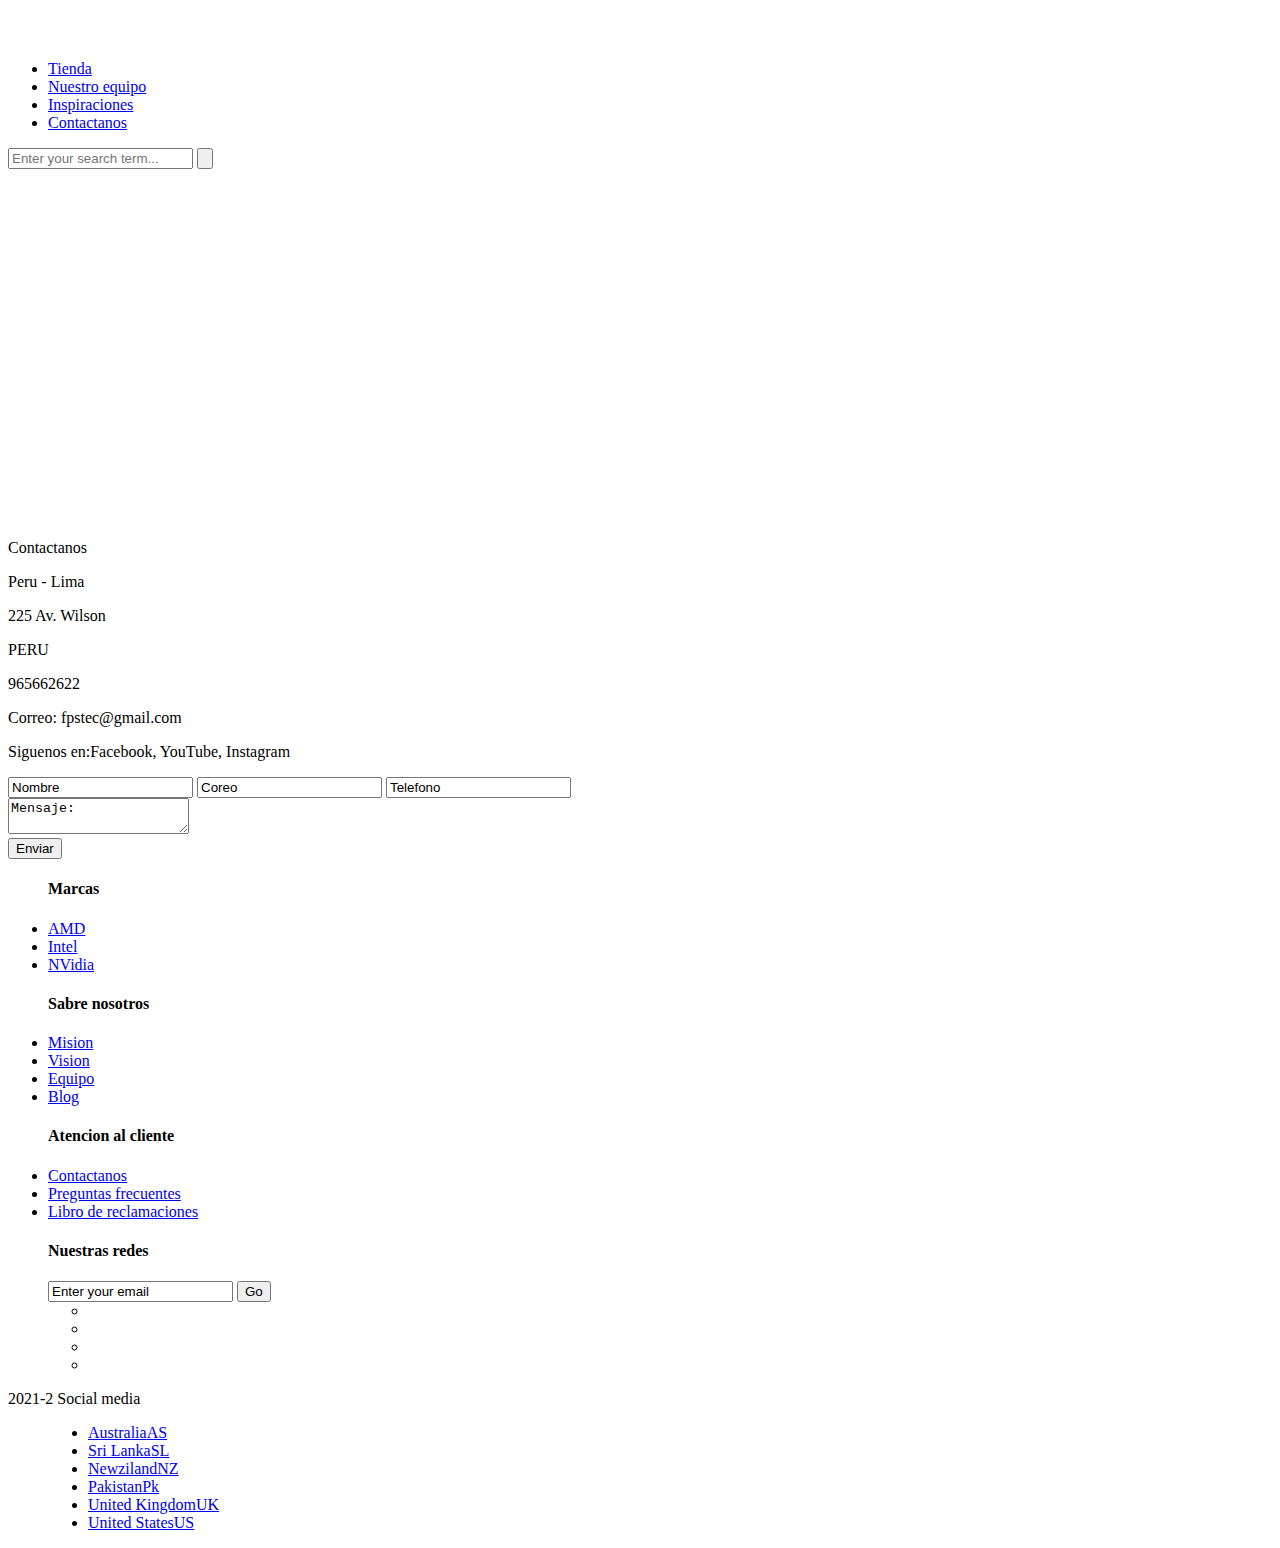
==== contactanos.html @ a310ebd4 "Add files via upload" ====
<!--A Design by W3layouts
Author: W3layout
Author URL: http://w3layouts.com
License: Creative Commons Attribution 3.0 Unported
License URL: http://creativecommons.org/licenses/by/3.0/
-->
<!DOCTYPE HTML>
<html>
<head>
<title>FPSTec</title>
<link href="css/bootstrap.css" rel='stylesheet' type='text/css' />
<link href="css/style.css" rel='stylesheet' type='text/css' />
<meta name="viewport" content="width=device-width, initial-scale=1, maximum-scale=1">
<meta http-equiv="Content-Type" content="text/html; charset=utf-8" />
<link href='http://fonts.googleapis.com/css?family=Open+Sans:400,300,600,700,800' rel='stylesheet' type='text/css'>
<script type="application/x-javascript"> addEventListener("load", function() { setTimeout(hideURLbar, 0); }, false); function hideURLbar(){ window.scrollTo(0,1); } </script>
<script src="js/jquery.min.js"></script>
<script type="text/javascript">
        $(document).ready(function() {
            $(".dropdown img.flag").addClass("flagvisibility");

            $(".dropdown dt a").click(function() {
                $(".dropdown dd ul").toggle();
            });
                        
            $(".dropdown dd ul li a").click(function() {
                var text = $(this).html();
                $(".dropdown dt a span").html(text);
                $(".dropdown dd ul").hide();
                $("#result").html("Selected value is: " + getSelectedValue("sample"));
            });
                        
            function getSelectedValue(id) {
                return $("#" + id).find("dt a span.value").html();
            }

            $(document).bind('click', function(e) {
                var $clicked = $(e.target);
                if (! $clicked.parents().hasClass("dropdown"))
                    $(".dropdown dd ul").hide();
            });


            $("#flagSwitcher").click(function() {
                $(".dropdown img.flag").toggleClass("flagvisibility");
            });
        });
     </script>
 </head>
<body>
	<div class="header">
		<div class="container">
			<div class="row">
			  <div class="col-md-12">
				 <div class="header-left">
					 <div class="logo">
						<a href="index.html"><img src="images/logo.png" alt=""/></a>
					 </div>
					 <div class="menu">
						  <a class="toggleMenu" href="#"><img src="images/nav.png" alt="" /></a>
						    <ul class="nav" id="nav">
						    	<li><a href="https://fpstec.github.io/Tienda/">Tienda</a></li>
						    	<li><a href="team.html">Nuestro equipo</a></li>
						    	<li><a href="inspiraciones.html">Inspiraciones</a></li>
								<li class="current"><a href="contactanos.html">Contactanos</a></li>								
								<div class="clear"></div>
							</ul>
							<script type="text/javascript" src="js/responsive-nav.js"></script>
				    </div>							
	    		    <div class="clear"></div>
	    	    </div>
	            <div class="header_right">
	    		  <!-- start search-->
				   <div class="search-box">
							<div id="sb-search" class="sb-search">
								<form>
									<input class="sb-search-input" placeholder="Enter your search term..." type="search" name="search" id="search">
									<input class="sb-search-submit" type="submit" value="">
									<span class="sb-icon-search"> </span>
								</form>
							</div>
						</div>
						<!----search-scripts---->
						<script src="js/classie.js"></script>
						<script src="js/uisearch.js"></script>
						<script>
							new UISearch( document.getElementById( 'sb-search' ) );
						</script>
				   
		        <div class="clear"></div>
	       </div>
	      </div>
		 </div>
	    </div>
	  </div>
     <div class="main">
      <div class="shop_top">
		<div class="container">
			<div class="row">
				<div class="col-md-7">
				  <div class="map">
					<iframe width="100%" height="350" frameborder="0" scrolling="no" marginheight="0" marginwidth="0" src="https://maps.google.co.in/maps?f=q&amp;source=s_q&amp;hl=en&amp;geocode=&amp;q=Lighthouse+Point,+FL,+United+States&amp;aq=4&amp;oq=light&amp;sll=26.275636,-80.087265&amp;sspn=0.04941,0.104628&amp;ie=UTF8&amp;hq=&amp;hnear=Lighthouse+Point,+Broward,+Florida,+United+States&amp;t=m&amp;z=14&amp;ll=26.275636,-80.087265&amp;output=embed"></iframe><br><small><a href="https://maps.google.co.in/maps?f=q&amp;source=embed&amp;hl=en&amp;geocode=&amp;q=Lighthouse+Point,+FL,+United+States&amp;aq=4&amp;oq=light&amp;sll=26.275636,-80.087265&amp;sspn=0.04941,0.104628&amp;ie=UTF8&amp;hq=&amp;hnear=Lighthouse+Point,+Broward,+Florida,+United+States&amp;t=m&amp;z=14&amp;ll=26.275636,-80.087265" style="color:#666;text-align:left;font-size:12px"></a></small>
				  </div>
				</div>
				<div class="col-md-5">
					<p class="m_8">Contactanos</p>
					<div class="address">
				        <p>Peru - Lima</p>
						<p>225 Av. Wilson</p>
						<p>PERU</p>
				   		<p>965662622</p>
				 	 	<p>Correo: <span>fpstec@gmail.com</span></p>
				   		<p>Siguenos en:<span>Facebook</span>, <span>YouTube</span>, <span>Instagram</span></p>
				   </div>
				</div>
			</div>
			<div class="row">
				<div class="col-md-12 contact">
				  <form method="post" action="contact-post.html">
					<div class="to">
                     	<input type="text" class="text" value="Nombre" onfocus="this.value = '';" onblur="if (this.value == '') {this.value = 'Name';}">
					 	<input type="text" class="text" value="Coreo" onfocus="this.value = '';" onblur="if (this.value == '') {this.value = 'Email';}">
					 	<input type="text" class="text" value="Telefono" onfocus="this.value = '';" onblur="if (this.value == '') {this.value = 'Subject';}">
					</div>
					<div class="text">
	                   <textarea value="Message:" onfocus="this.value = '';" onblur="if (this.value == '') {this.value = 'Message';}">Mensaje:</textarea>
	                   <div class="form-submit">
			           <input name="submit" type="submit" id="submit" value="Enviar"><br>
			           </div>
	                </div>
	                <div class="clear"></div>
                   </form>
			     </div>
		    </div>
	     </div>
	   </div>
	  </div>
	  <div class="footer">
		<div class="container">
			<div class="row">
				<div class="col-md-3">
					<ul class="footer_box">
						<h4>Marcas</h4>
						<li><a href="#">AMD</a></li>
						<li><a href="#">Intel</a></li>
						<li><a href="#">NVidia</a></li>
					</ul>
				</div>
				<div class="col-md-3">
					<ul class="footer_box">
						<h4>Sabre nosotros</h4>
						<li><a href="#">Mision</a></li>
						<li><a href="#">Vision</a></li>
						<li><a href="#">Equipo</a></li>
						<li><a href="#">Blog</a></li>
					</ul>
				</div>
				<div class="col-md-3">
					<ul class="footer_box">
						<h4>Atencion al cliente</h4>
						<li><a href="#">Contactanos</a></li>
						<li><a href="#">Preguntas frecuentes</a></li>
						<li><a href="#">Libro de reclamaciones</a></li>
					</ul>
				</div>
				<div class="col-md-3">
					<ul class="footer_box">
						<h4>Nuestras redes</h4>
						<div class="footer_search">
						   <form>
							<input type="text" value="Enter your email" onfocus="this.value = '';" onblur="if (this.value == '') {this.value = 'Enter your email';}">
							<input type="submit" value="Go">
						   </form>
						</div>
						<ul class="social">	
							<li class="facebook"><a href="https://www.facebook.com/FPS-Tec-110376924758775 "><span> </span></a></li>
							<li class="youtube"><a href="https://www.youtube.com/channel/UC10p-QcTRTkm1MQeuvD2KwA"><span> </span></a></li>
							<li class="instagram"><a href="https://www.instagram.com/fpstec_sac/"><span> </span></a></li>	
							<li class="pinterest"><a href="https://blogfpstec.blogspot.com"><span> </span></a></li>										  				
						</ul>
						   
					</ul>
				</div>
			</div>
			<div class="row footer_bottom">
				<div class="copy">
				   <p>2021-2 Social media<a href="http://w3layouts.com" target="_blank"></a></p>
				</div>
				  <dl id="sample" class="dropdown">
					
					<dd>
						<ul>
							<li><a href="#">Australia<img class="flag" src="images/as.png" alt="" /><span class="value">AS</span></a></li>
							<li><a href="#">Sri Lanka<img class="flag" src="images/srl.png" alt="" /><span class="value">SL</span></a></li>
							<li><a href="#">Newziland<img class="flag" src="images/nz.png" alt="" /><span class="value">NZ</span></a></li>
							<li><a href="#">Pakistan<img class="flag" src="images/pk.png" alt="" /><span class="value">Pk</span></a></li>
							<li><a href="#">United Kingdom<img class="flag" src="images/uk.png" alt="" /><span class="value">UK</span></a></li>
							<li><a href="#">United States<img class="flag" src="images/us.png" alt="" /><span class="value">US</span></a></li>
						</ul>
					 </dd>
					 </dl>
			   </div>
		</div>
	</div>
</body>	
</html>
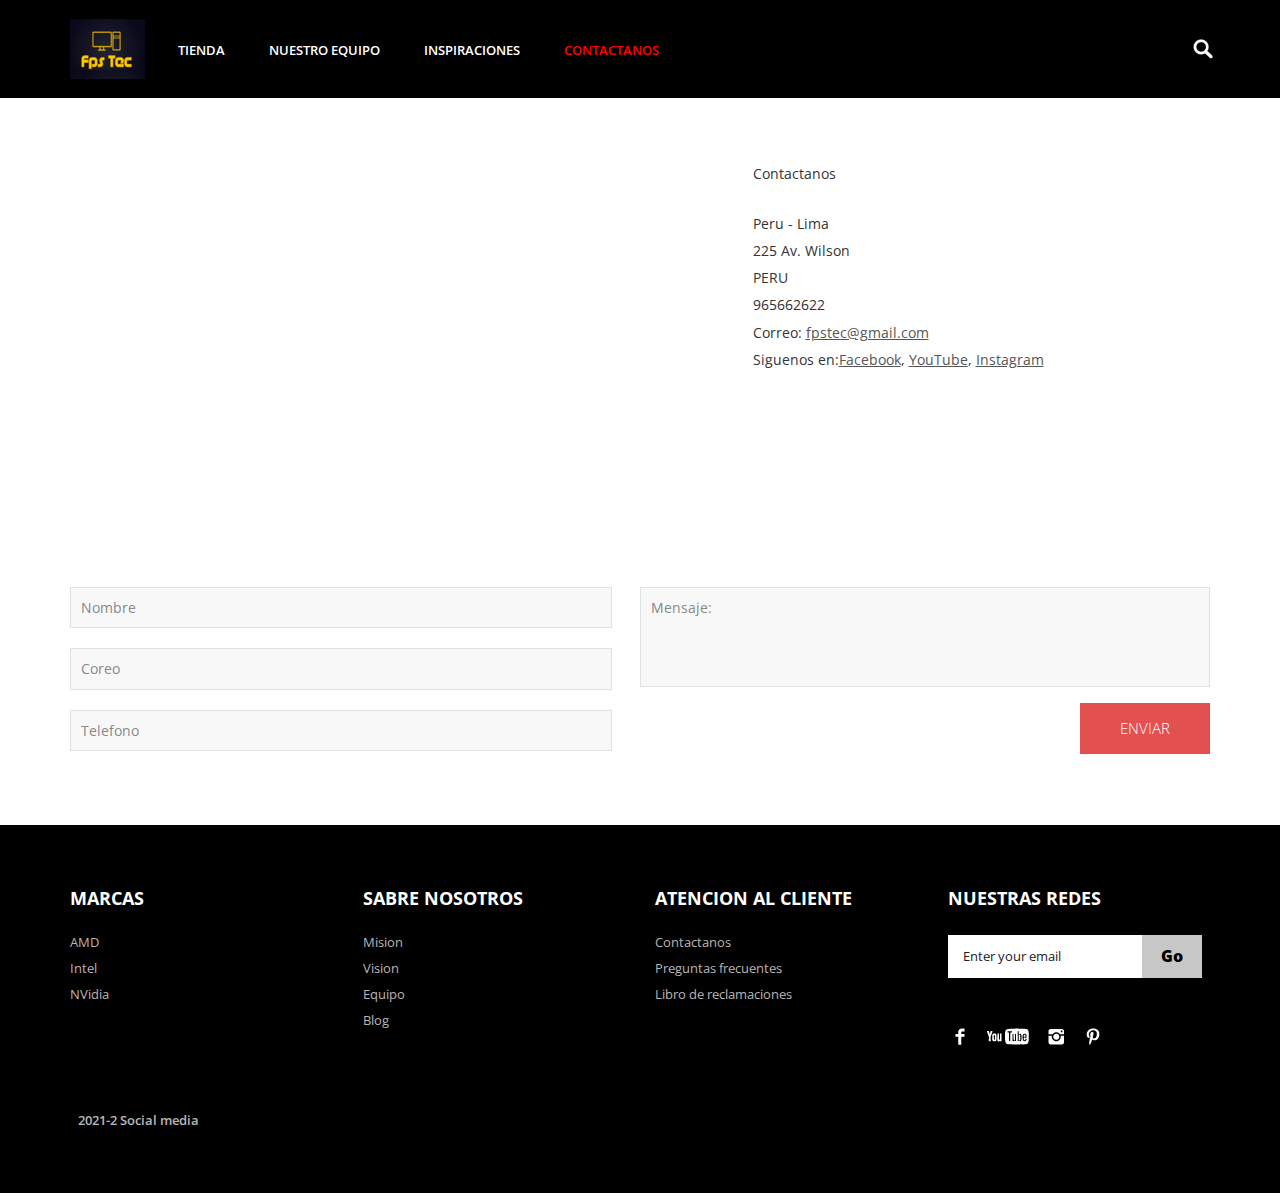
==== commit 1e0d2a49: "Add files via upload" ====
--- a/contactanos.html
+++ b/contactanos.html
@@ -59,7 +59,7 @@
 					 <div class="menu">
 						  <a class="toggleMenu" href="#"><img src="images/nav.png" alt="" /></a>
 						    <ul class="nav" id="nav">
-						    	<li><a href="https://fpstec.github.io/Tienda/">Tienda</a></li>
+						    	<li><a href="https://fpstecoficial.wixsite.com/fpstec">Tienda</a></li>
 						    	<li><a href="team.html">Nuestro equipo</a></li>
 						    	<li><a href="inspiraciones.html">Inspiraciones</a></li>
 								<li class="current"><a href="contactanos.html">Contactanos</a></li>								
--- a/css/style.css
+++ b/css/style.css
@@ -0,0 +1,2062 @@
+.clear{clear: both;}
+h4, h5, h6,
+h1, h2, h3 {margin-top: 0;}
+ul, ol {margin: 0;}
+p {margin: 0; text-align: justify; }
+
+html, body{
+	font-family: 'Open Sans', sans-serif;
+	background:#fff;
+	font-size: 100%;
+}
+body a{
+ 	transition: 0.5s all;
+	-webkit-transition: 0.5s all;
+	-moz-transition: 0.5s all;
+	-o-transition: 0.5s all;
+}
+.header{
+	background:#000;
+	padding: 1.5% 0;
+}
+
+.header-middle{
+	background-color: #000;
+}
+.header-menu-vertical{
+	background-color: #000;
+}
+.col-lg-9{
+	background: #000;
+}
+
+
+.header-left{
+	float:left;
+	width: 59%;
+}
+.logo{
+	float:left;
+	margin-right: 2%;
+}
+.menu{
+	 float:left;
+	 margin: 17px 0 0;
+}
+  .menu li{
+	display:inline-block;
+ }
+ .menu li:first-child{
+   	margin-left:0;
+ }
+ .menu li a{
+  	 display: block;
+	font-size: 0.8125em;
+	text-transform: uppercase;
+	padding: 5px 20px;
+	color: #FFF;
+	-webkit-transition: all 0.3s ease;
+	-moz-transition: all 0.3s ease;
+	-o-transition: all 0.3s ease;
+	transition: all 0.3s ease;
+	font-weight: 600;
+ }
+ .menu li a:hover ,.menu li.active a{
+	 background:#fff;
+	 color:#000;
+ } 
+ #nav .current a {
+	 color:red;
+}
+.toggleMenu {
+    display:  none;
+  	padding:4px 5px 0px 5px;
+}
+.nav:before,
+.nav:after {
+    content: " "; 
+    display: table; 
+}
+.nav:after {
+    clear: both;
+}
+.nav ul {
+    list-style: none;
+}
+@media screen and (max-width:800px) {
+	.active {
+        display: block;
+    }
+    .menu li a{
+    	text-align:left;
+    	border-radius:0;
+    	-webkit-border-radius:0;
+    	-moz-border-radius:0;
+    	-o-border-radius:0;
+    }
+    .nav {
+	    list-style: none;
+		width: 95%;
+		position: absolute;
+		right: 20px;
+		background: #222;
+		top: 72px;
+		z-index: 111;
+    }
+    .nav:after {
+		content: '';
+		position: absolute;
+		right:18px;
+		top: -9px;
+		border-left:10px solid rgba(0, 0, 0, 0);
+		border-right:10px solid rgba(0, 0, 0, 0);
+		border-bottom:10px solid #333;
+	}
+    .menu li a span.messages{
+    	text-align:center;
+    	top:15px;
+    }
+    .nav li ul{
+    	width:100%;   	
+    }
+    .menu ul{
+    	margin:0;
+    }
+    .nav > li.hover > ul {
+        width:100%;
+    }
+    .nav > li {
+        float: none;
+        display:block;
+    }
+    .nav ul {
+        display: block;
+        width: 100%;
+    }
+   .nav > li.hover > ul , .nav li li.hover ul {
+        position: static;
+    }
+    .nav li a{
+    	border-top:1px solid #333;
+    }
+     .nav li:first-child a{
+     	border-top:none;
+     }
+ }
+.header_right{
+	float:right;
+	width:6%;
+	margin-top: 16px;
+}
+.sb-search {
+	position: absolute;
+	top:7px;
+	right:0px;
+	width: 0%;
+	min-width: 45px;
+	height: 45px;
+	float: right;
+	overflow: hidden;
+	-webkit-transition: width 0.3s;
+	-moz-transition: width 0.3s;
+	transition: width 0.3s;
+	-webkit-backface-visibility: hidden;
+}
+.sb-search-input {
+	position: absolute;
+	top: 0;
+	left: 0px;
+	border: none;
+	outline: none;
+	background:#333;
+	width: 100%;
+	height:45px;
+	margin: 0;
+	z-index: 10;
+	padding: 5px 20px;
+	font-family: 'Open Sans', sans-serif;
+	font-size: 13px;
+	color: #ffffff;
+}
+.sb-search-input::-webkit-input-placeholder {
+	color: #ffffff;
+}
+.sb-search-input:-moz-placeholder {
+	color: #ffffff;
+}
+.sb-search-input::-moz-placeholder {
+	color: #efb480;
+}
+.sb-search-input:-ms-input-placeholder {
+	color: #ffffff;
+}
+.sb-icon-search,.sb-search-submit  {
+	width: 45px;
+	height: 45px;
+	display: block;
+	position: absolute;
+	right: 0;
+	top: 0;
+	padding: 0;
+	margin: 0;
+	line-height: 45px;
+	text-align: center;
+	cursor: pointer;
+}
+.sb-search-submit {
+	background: #333 url('../images/img-sprite.png') no-repeat 0px 1px;
+	-ms-filter: "progid:DXImageTransform.Microsoft.Alpha(Opacity=0)"; /* IE 8 */
+    filter: alpha(opacity=0); /* IE 5-7 */
+   
+	color: transparent;
+	border: none;
+	outline: none;
+	z-index: -1;
+	-webkit-appearance: none;
+}
+.sb-icon-search {
+	color: #FFF;
+background: #000 url('../images/img-sprite.png') no-repeat 0px 1px;
+z-index: 90;
+}
+/* Open state */
+.sb-search.sb-search-open,.no-js .sb-search {
+	width:40%;
+}
+.sb-search.sb-search-open .sb-icon-search,.no-js .sb-search .sb-icon-search {
+	background: #c0c0c0 url('../images/img-sprite.png') no-repeat 0px 1px;
+	color: #fff;
+	z-index: 11;
+}
+.sb-search.sb-search-open .sb-search-submit,.no-js .sb-search .sb-search-submit {
+	z-index: 90;
+}
+
+/* start icon styles */
+.icon1:before,.icon1:after {
+	content: "";
+	display: table;
+}
+.icon1:after {
+	clear: both;
+}
+ul.icon1 {
+	float: left;
+	zoom: 1;
+	list-style: none;
+	padding: 0;
+	margin-left:25%;
+}
+.icon1 li {
+	float: left;
+	position: relative;
+}
+.icon1 li:last-child{
+	border-right:none;
+}
+.icon1 li:hover > a {
+	color: #fafafa;
+}
+*html .icon1 li a:hover { /* IE6 only */
+	color: #fafafa;
+}
+.icon1 ul {
+	width:300px;
+	margin: 20px 0 0 0;
+	_margin: 0;
+	opacity: 0;
+	visibility: hidden;
+	position: absolute;
+	top:67px;
+	z-index: 1;
+	right: -140px;
+	background: #ffffff;
+	-webkit-transition: all .2s ease-in-out;
+	-moz-transition: all .2s ease-in-out;
+	-ms-transition: all .2s ease-in-out;
+	-o-transition: all .2s ease-in-out;
+	transition: all .2s ease-in-out;
+	box-shadow: 0 0 10px #AAA;
+	-webkit-box-shadow: 0 0 10px #AAA;
+	-moz-box-shadow: 0 0 10px #AAA;
+	-o-box-shadow: 0 0 10px #AAA;
+}
+.icon1 li:hover > ul {
+	opacity: 1;
+	visibility: visible;
+	margin: 0;
+	z-index: 9999;
+}
+.icon1 ul ul {
+	top: 6px;
+	left: 158px;
+	margin: 0 0 0 20px;
+}
+.icon1 ul li {
+	/*--float: none;--*/
+	display: block;
+	border: 0;
+}
+.icon1 ul li:first-child{
+	border-top:none;
+}
+.icon1 ul li:first-child a{
+	border-top-left-radius: 5px;
+	-webkit-border-top-left-radius: 5px;
+	-moz-border-top-left-radius: 5px;
+	-o-border-top-left-radius: 5px;
+}
+.icon1 ul li:last-child {   
+	-moz-box-shadow: none;
+	-webkit-box-shadow: none;
+	box-shadow: none;    
+}
+.icon1 ul a {    
+	_height: 10px; /*IE6 only*/
+	white-space: nowrap;
+	float: none;
+	text-transform: none;
+}
+.active-icon{
+	display: block;
+}
+.icon1 ul li:first-child > a:after {
+	content: '';
+	position: absolute;
+	left: 45%;
+	top: -30px;
+	border-left: 10px solid transparent;
+	border-right:10px solid transparent;
+	border-bottom:10px solid #f0f0f0;
+}
+.icon1 ul ul li:first-child a:after {
+	left: -100px;
+	top: 0%;
+	margin-top: -6px;
+	border-left: 0;	
+	border-bottom:20px solid transparent;
+	border-top: 20px solid transparent;
+	border-right:20px solid #323757;
+}
+/* Mobile */
+.icon1-trigger {
+	display: none;
+}
+.sub-icon1 img{
+	border:none;
+	display:inline-block;
+	vertical-align:middle;
+}
+li.list_img{
+	float:left;
+	width:26%;
+}
+.login_buttons{
+	margin-top:23%;
+}
+li.list_desc{
+	float:left;
+	width:50%;
+}
+li.list_desc h4 a{
+	color:#000;
+	font-size:0.85em;
+	text-decoration:none;
+	font-weight:600;
+}
+li.list_desc h4 a:hover{
+	color:red;
+}
+.c1{
+	background: url(../images/img-sprite.png) no-repeat -66px -8px;
+	width: 22px;
+	height: 24px;
+	display: inline-block;
+	vertical-align: middle;
+}
+.icon1 .profile_img {
+	margin-top: 3px;
+}
+.sub-icon1 ul li h3{
+	text-align: center;
+	font-size: 18px;
+	color: #555;
+	text-transform: uppercase;
+	margin-bottom: 4%;
+}
+.sub-icon1 ul li p{
+	text-align:center;
+	font-size: 0.8125em;
+	color: #555;
+	line-height: 1.5em;
+	margin:2% 0;
+}
+.sub-icon1.list{
+	padding:20px;
+}
+.sub-icon1 ul li p a{
+	color: #00405d;
+}
+.sub-icon1 ul li p a:hover{
+	color: #555555;
+	text-decoration:underline;
+}
+.product_control_buttons{
+	float:right;
+}
+.product_control_buttons a:hover{
+	opacity:0.5;
+}
+.button{
+	text-align: center;
+}
+.button a{
+	color:#fff;
+	font-size:0.85em;
+	text-transform:uppercase;
+	font-weight:800;
+	text-decoration:none;
+	margin-left:45%;
+	border: none;
+	cursor: pointer;
+	padding:15px 30px;
+	display: inline-block;
+	outline: none;
+	-webkit-transition: all 0.3s;
+	-moz-transition: all 0.3s;
+	transition: all 0.3s;
+	background: #000;
+}
+.button a:hover{
+	background:#222;
+}
+.login_button{
+	float:right;
+}
+.login_button a{
+	color:#fff;
+	font-size:0.85em;
+	text-transform:uppercase;
+	font-weight:600;
+	text-decoration:none;
+    border: none;
+	cursor: pointer;
+	padding:8px 15px; 
+	display: inline-block;
+	outline: none;
+	-webkit-transition: all 0.3s;
+	-moz-transition: all 0.3s;
+	transition: all 0.3s;
+	background: #000;
+	margin:10px 0 0;
+}
+.login_button a:hover{
+	background:#555;
+}
+.check_button{
+	float:left;
+}
+.check_button a{
+	color:#fff;
+	font-size:0.85em;
+	text-transform:uppercase;
+	font-weight:600;
+	text-decoration:none;
+    border: none;
+	cursor: pointer;
+	padding:8px 15px; 
+	display: inline-block;
+	outline: none;
+	-webkit-transition: all 0.3s;
+	-moz-transition: all 0.3s;
+	transition: all 0.3s;
+	background: #000;
+	margin:10px 0 0;
+}
+.check_button a:hover{
+	background:#555;
+}
+/*--main--*/
+.default{
+	
+}
+
+.content-top{
+	padding:10% 0;
+}
+.content-top h2{
+	color: #000;
+	font-size:3em;
+	font-weight: 800;
+	text-align: center;
+	text-transform: uppercase;
+	margin-bottom: 1.5%;
+}
+.content-top p{
+	color: #000;
+	font-size: 0.95em;
+	text-transform: uppercase;
+	text-align: center;
+	font-weight: 600;
+	margin-bottom:1%;
+}
+.content-top h3{
+	color:#000;
+	font-size:1.5em;
+	text-transform:uppercase;
+	font-weight:700;
+	text-align:center;
+	margin:2% 0 0 0;
+}
+#flexiselDemo1, #flexiselDemo2, #flexiselDemo3 {
+	display: none;
+}
+.nbs-flexisel-container {
+	position: relative;
+	max-width: 100%;
+}
+.nbs-flexisel-ul {
+	position: relative;
+	width: 9999px;
+	margin: 0px;
+	padding: 0px;
+	list-style-type: none;
+	text-align: center;
+}
+.nbs-flexisel-inner {
+	overflow: hidden;
+	margin: 0 auto;
+}
+.nbs-flexisel-item {
+	float: left;
+	margin: 0px;
+	padding: 0px;
+	cursor: pointer;
+	position: relative;
+	line-height: 0px;
+}
+.nbs-flexisel-item > img {
+	width:100%;
+	cursor: pointer;
+	positon: relative;
+	margin-top: 10px;
+	margin-bottom: 10px;
+	max-width:400px;
+	max-height:310px;
+}
+/*** Navigation ***/
+.nbs-flexisel-nav-left, .nbs-flexisel-nav-right {
+	width:140px;
+	height: 245px;
+	position: absolute;
+	cursor: pointer;
+	z-index: 100;
+}
+.nbs-flexisel-nav-left {
+	left: 205px;
+	background: url(../images/img-sprite.png) no-repeat -110px 1px;
+}
+.nbs-flexisel-nav-right {
+	right:205px;
+	background: url(../images/img-sprite.png) no-repeat -254px 1px;
+}
+.content-bottom{
+	width:100%;
+	background: url(../images/quehacemos.jpg)no-repeat center top;
+	-webkit-background-size: cover;
+	-moz-background-size: cover;
+	-o-background-size: cover;
+	background-size: cover;
+	background-position: center;
+	background-size: 100% 100%;
+	height:220px;
+	padding:20% 0;
+}
+.content_bottom-text h3{
+	
+	color: #FFF;
+	font-size: 3em;
+	font-weight: 800;
+	text-transform: uppercase;
+	line-height: 1.2em;
+	margin: 2% 0 10%;
+}
+p.m_1{
+	color: #FFF;
+	font-size: 0.85em;
+	line-height: 2.2em;
+	margin-bottom:6%;
+}
+p.m_2{
+	color: #FFF;
+	font-size: 0.85em;
+	line-height: 2.2em;
+}
+.features{
+	padding:8% 0;
+}
+
+h3.m_3{
+	color: #000;
+	font-size: 3em;
+	font-weight: 800;
+	text-align: center;
+	text-transform: uppercase;
+	margin-bottom:2%;
+}
+.close_but{
+	text-align:center;
+	margin-bottom:6%;
+}
+i.close1{
+	width:46px;
+	height:42px;
+	background:url(../images/img-sprite.png)-196px -269px;
+	display:inline-block;
+}
+/*.col-md-3 {
+	float: right;
+}*/
+.colunm-one{
+	float: left;
+}
+.colunm-two .col-md-3{
+	float: right;
+}
+.view {
+   overflow: hidden;
+   position: relative;
+   text-align: center;
+   cursor: default;
+}
+.view .mask,.view .content {
+   width:263px;
+   height:200px;
+   position: absolute;
+   overflow: hidden;
+   top: 0;
+   left: 0;
+}
+.view img {
+   display: block;
+   position: relative;
+}
+.view h2 {
+   text-transform: uppercase;
+   color: #fff;
+   text-align: center;
+   position: relative;
+   font-size: 17px;
+   padding: 10px;
+   background: rgba(0, 0, 0, 0.8);
+   margin: 20px 0 0 0;
+}
+.view p {
+   font-style: italic;
+   font-size: 12px;
+   position: relative;
+   color: #fff;
+   padding: 10px;
+   text-align: center;
+}
+.view a.info {
+   display: inline-block;
+   text-decoration: none;
+   padding: 7px 14px;
+   background: #000;
+   color: #fff;
+   text-transform: uppercase;
+   -webkit-box-shadow: 0 0 1px #000;
+   -moz-box-shadow: 0 0 1px #000;
+   box-shadow: 0 0 1px #000;
+}
+.view a.info: hover {
+   -webkit-box-shadow: 0 0 5px #000;
+   -moz-box-shadow: 0 0 5px #000;
+   box-shadow: 0 0 5px #000;
+}
+/* NINTH EXAMPLE*/
+.view-ninth .mask-1, .view-ninth .mask-2 {
+    background-color: rgba(0, 0, 0, 0.5);
+    height: 361px;
+    width: 361px;
+    background: rgba(119, 0, 36, 0.5);
+    -ms-filter: "progid:DXImageTransform.Microsoft.Alpha(Opacity=100)";
+    filter: alpha(opacity=100);
+    opacity: 1;
+    -webkit-transition: all 0.3s ease-in-out 0.6s;
+    -moz-transition: all 0.3s ease-in-out 0.6s;
+    -o-transition: all 0.3s ease-in-out 0.6s;
+    transition: all 0.3s ease-in-out 0.6s;
+}
+.view-ninth .mask-1 {
+    left: auto;
+    right: 0;
+    -webkit-transform: rotate(56.5deg) translateX(-180px);
+    -moz-transform: rotate(56.5deg) translateX(-180px);
+    -o-transform: rotate(56.5deg) translateX(-180px);
+    -ms-transform: rotate(56.5deg) translateX(-180px);
+    transform: rotate(56.5deg) translateX(-180px);
+    -webkit-transform-origin: 100% 0%;
+    -moz-transform-origin: 100% 0%;
+    -o-transform-origin: 100% 0%;
+    -ms-transform-origin: 100% 0%;
+    transform-origin: 100% 0%;
+}
+.view-ninth .mask-2 {
+    top: auto;
+    bottom: 0;
+    -webkit-transform: rotate(56.5deg) translateX(180px);
+    -moz-transform: rotate(56.5deg) translateX(180px);
+    -o-transform: rotate(56.5deg) translateX(180px);
+    -ms-transform: rotate(56.5deg) translateX(180px);
+    transform: rotate(56.5deg) translateX(180px);
+    -webkit-transform-origin: 0% 100%;
+    -moz-transform-origin: 0% 100%;
+    -o-transform-origin: 0% 100%;
+    -ms-transform-origin: 0% 100%;
+    transform-origin: 0% 100%;
+}
+.view-ninth .content {
+    background: rgba(0, 0, 0, 0.9);
+    height: 0;
+    -ms-filter: "progid:DXImageTransform.Microsoft.Alpha(Opacity=50)";
+    filter: alpha(opacity=50);
+    opacity: 0.5;
+    width:263px;
+    overflow: hidden;
+    -webkit-transform: rotate(-33.5deg) translate(-112px, 166px);
+    -moz-transform: rotate(-33.5deg) translate(-112px, 166px);
+    -o-transform: rotate(-33.5deg) translate(-112px, 166px);
+    -ms-transform: rotate(-33.5deg) translate(-112px, 166px);
+    transform: rotate(-33.5deg) translate(-112px, 166px);
+    -webkit-transform-origin: 0% 100%;
+    -moz-transform-origin: 0% 100%;
+    -o-transform-origin: 0% 100%;
+    -ms-transform-origin: 0% 100%;
+    transform-origin: 0% 100%;
+    -webkit-transition: all 0.4s ease-in-out 0.3s;
+    -moz-transition: all 0.4s ease-in-out 0.3s;
+    -o-transition: all 0.4s ease-in-out 0.3s;
+    transition: all 0.4s ease-in-out 0.3s;
+}
+.view-ninth h2 {
+    background: transparent;
+    margin-top: 5px;
+    border-bottom: 1px solid rgba(255, 255, 255, 0.2);
+}
+.view-ninth a.info {
+    display: none;
+}
+.view-ninth:hover .content {
+    height: 120px;
+    width:263px;
+    -ms-filter: "progid:DXImageTransform.Microsoft.Alpha(Opacity=90)";
+    filter: alpha(opacity=90);
+    opacity: 0.9;
+    top:22px;
+    -webkit-transform: rotate(0deg) translate(0, 0);
+    -moz-transform: rotate(0deg) translate(0, 0);
+    -o-transform: rotate(0deg) translate(0, 0);
+    -ms-transform: rotate(0deg) translate(0, 0);
+    transform: rotate(0deg) translate(0, 0);
+}
+.view-ninth:hover .mask-1, .view-ninth:hover .mask-2 {
+    -webkit-transition-delay: 0s;
+    -moz-transition-delay: 0s;
+    -o-transition-delay: 0s;
+    transition-delay: 0s;
+}
+.view-ninth:hover .mask-1 {
+    -webkit-transform: rotate(56.5deg) translateX(1px);
+    -moz-transform: rotate(56.5deg) translateX(1px);
+    -o-transform: rotate(56.5deg) translateX(1px);
+    -ms-transform: rotate(56.5deg) translateX(1px);
+    transform: rotate(56.5deg) translateX(1px);
+}
+.view-ninth:hover .mask-2 {
+    -webkit-transform: rotate(56.5deg) translateX(-1px);
+    -moz-transform: rotate(56.5deg) translateX(-1px);
+    -o-transform: rotate(56.5deg) translateX(-1px);
+    -ms-transform: rotate(56.5deg) translateX(-1px);
+    transform: rotate(56.5deg) translateX(-1px);
+}
+h4.m_4{
+	margin-top:10%;
+}
+h4.m_4 a{
+	color:#000;
+	font-size:1em;
+	text-decoration:none;
+	font-weight:600;
+}
+h4.m_4 a:hover{
+	color:#444;
+}
+p.m_5{
+	color:#222;
+	font-size:0.85em;
+}
+/*--footer--*/
+.footer{
+	background:#000;
+	padding:5% 0;
+}		
+ul.footer_box{
+	list-style:none;
+	padding:0;
+}	
+ul.footer_box h4{
+	color:#fff;
+	font-size:1.1em;
+	text-transform:uppercase;
+	font-weight:700;
+	margin-bottom: 8%;
+}
+ul.footer_box li a{
+	color: #B8B6B6;
+	font-size: 0.8125em;
+	text-decoration:none;
+	line-height: 2em;
+}
+ul.footer_box li a:hover{
+	color:#fff;
+}
+.footer_search {
+	margin-top: 10%;
+	width:100%;
+	position:relative;
+}
+.footer_search input[type="text"] {
+	outline: none;
+	padding: 12px 15px;
+	outline: none;
+	color: #202020;
+	background: #FFF;
+	border: none;
+	width: 74%;
+	line-height: 1.5em;
+	font-size: 0.8125em;
+}
+.footer_search  input[type="submit"] {
+	background: #C7C7C7;
+	padding: 9px 19px;
+	border: none;
+	cursor: pointer;
+	position: absolute;
+	line-height: 1.6em;
+	font-size: 1em;
+	color: #000;
+	font-weight: 800;
+	outline: none;
+	-webkit-transition: all 0.3s;
+	-moz-transition: all 0.3s;
+	transition: all 0.3s;
+}
+.footer_search  input[type="submit"]:hover {
+	background:#222;
+	color:#fff;
+}
+ul.social{
+	list-style:none;
+	padding:0;
+	margin-top: 17%;
+}	
+ul.social li:first-child, ol li:first-child {
+	margin-top: 0px;
+	margin-left: 0;
+}
+ul.social li{
+	display:inline-block;
+	margin-right:8px;
+}	
+ul.social li a span:hover{
+	opacity:0.5;
+}		
+li.facebook a span {
+	height: 25px;
+	width: 25px;
+	display: block;
+	background: url(../images/img-sprite.png)no-repeat -256px -276px;
+}
+li.twitter a span {
+	height: 25px;
+	width: 25px;
+	display: block;
+	background: url(../images/img-sprite.png)no-repeat -298px -276px;
+}
+li.instagram a span {
+	height: 25px;
+	width: 25px;
+	display: block;
+	background: url(../images/img-sprite.png)no-repeat -346px -276px;
+}
+li.pinterest a span {
+	height: 25px;
+	width: 25px;
+	display: block;
+	background: url(../images/img-sprite.png)no-repeat -391px -276px;
+}	
+li.youtube a span {
+	height: 25px;
+	width: 47px;
+	display: block;
+	background: url(../images/img-sprite.png)no-repeat -437px -276px;
+}	
+.dropdown dd, .dropdown dt, .dropdown ul { margin:0px; padding:0px; }
+.dropdown dd { position:relative; }
+.dropdown a, .dropdown a:visited { color:#fff; text-decoration:none; outline:none;}
+.dropdown a:hover { color:#fff;}
+.dropdown dt a:hover { color:#fff;}
+.dropdown dt a {background:url(../images/arrow.png) no-repeat scroll right center; display:block; padding-right:20px;
+}
+.dropdown dt a span {cursor: pointer;
+	cursor: pointer;
+	display: block;
+	padding:0px 10px;
+	font-size: 0.85em;
+	color: #FFF;
+	font-weight: 400;
+}
+        .dropdown dd ul { background:#222 none repeat scroll 0 0;color:#fff; display:none;
+                          left:0px; padding:5px 0px; position:absolute; top:13px; width:auto; min-width:200px; list-style:none;}
+        .dropdown span.value { display:none;}
+        .dropdown dd ul li a { padding:5px; display:block;font-size: 13px;}
+        .dropdown dd ul li a:hover { background-color:#444;}
+        
+        .dropdown img.flag { border:none; vertical-align:middle; margin-left:10px; }
+        .flagvisibility { float: right;}
+        
+/*--dropdown--*/
+.dropdown {
+    display: block;
+    display: inline-block;
+   	float:right;
+    position: relative;
+   	z-index: 9999;
+   	margin:0;
+}
+/* ===[ For demonstration ]=== */
+/* ===[ End demonstration ]=== */
+.dropdown .dropdown_button {
+    cursor: pointer;
+    width: auto;
+    display: inline-block;
+    padding: 4px 12px;
+   -webkit-border-radius: 2px;
+    -moz-border-radius: 2px;
+    border-radius: 2px;
+    font-weight: bold;
+    color:#fff;
+    line-height:29px;
+    text-decoration: none !important;
+    background:#595959;
+    font-size: 11px;
+}
+.dropdown input[type="checkbox"] + .dropdown_button .arrow {
+    display: inline-block;
+    width: 0px;
+    height: 0px;
+    border-top: 5px solid #fff;
+    border-right: 5px solid transparent;
+    border-left: 5px solid transparent;
+}
+.dropdown input[type="checkbox"]:checked + .dropdown_button .arrow { border-color: white transparent transparent transparent }
+.dropdown .dropdown_content {
+    position: absolute;
+    border: 1px solid #777;
+    padding: 0px;
+    background:#595959;
+    margin: 0;
+    display: none;
+}
+.dropdown .dropdown_content li {
+    list-style: none;
+    margin-left: 0px;
+    line-height: 16px;
+    border-top: 1px solid #5F5D5D;
+	border-bottom: 1px solid #555353;
+    margin-top: 2px;
+    margin-bottom: 2px;
+}
+.dropdown .dropdown_content li:hover {
+    border-top-color: #555;
+    border-bottom-color: #555;
+    background:#444;
+}
+.dropdown .dropdown_content li a {
+    display: block;
+    padding: 2px 7px;
+    padding-right: 15px;
+    color:#fff;
+    font-size:13px;
+    text-decoration: none !important;
+    white-space: nowrap;
+}
+.dropdown .dropdown_content li:hover a {
+    color: white;
+    text-decoration: none !important;
+}
+.dropdown input[type="checkbox"]:checked ~ .dropdown_content { display: block }
+.dropdown input[type="checkbox"] { display: none }
+.copy {
+  float: left;
+}
+.copy p{
+	font-size:0.8125em;
+	font-weight:600;
+	color:#B8B6B6;
+}
+.copy p a{
+	color:#fff;
+}
+.footer_bottom{
+	padding: 0 2%;
+	margin-top: 5%;
+}
+/*--shop--*/
+.shop_top{
+	padding:5% 0;
+}
+.new-box {
+	right:10px;
+}
+.new-box, .sale-box {
+	position: absolute;
+	top:16px;
+	overflow: hidden;
+	height: 38px;
+	min-width: 70px;
+	text-align: left;
+	z-index: 0;
+	display: inline-block;
+	-webkit-transform: rotate(-90deg);
+	-ms-transform: rotate(-90deg);
+	transform: rotate(-90deg);
+}
+.new-label {
+	font-size: 0.85em;
+	color: #FFF;
+	background:#FFAF02;
+	text-transform: uppercase;
+	padding:9px;
+	text-align: center;
+	display: block;
+	min-width: 70px;
+	position: absolute;
+	left: 0px;
+	top: 0px;
+	z-index: 1;
+}
+.sale-box {
+	left:10px;
+}
+.sale-label {
+	font-size: 0.85em;
+	color: #FFF;
+	background:#E92546;
+	text-transform: uppercase;
+	padding:9px;
+	text-align: center;
+	display: block;
+	min-width: 70px;
+	position: absolute;
+	left: 0px;
+	top: 0px;
+}
+.shop_box{
+	position:relative;
+}
+.shop_desc{
+	border:1px solid #E0E0E0;
+	padding:5%;
+}
+.shop_desc h3{
+	margin-bottom:5px;
+}
+.shop_desc h3 a{
+	color: #333;
+	font-size: 16px;
+	font-weight: 600;
+	text-decoration: none;
+}
+.shop_desc h3 a:hover{
+	color:#666;
+}
+.shop_desc p{
+	color:#555;
+	font-size:0.8125em;
+	line-height:1.8em;
+	margin-bottom:10px;
+}
+span.reducedfrom {
+	text-decoration: line-through;
+	margin-right: 8%;
+	color: #888;
+}
+span.actual {
+	color: #7DB122;
+	font-size: 1em;
+	color:#000
+}
+ul.buttons{
+	list-style: none;
+	padding: 0;
+	margin-top: 10px;
+}
+.cart{
+	float:left;
+}
+.shop_btn{
+	float:right;
+}
+.shop_btn a, .cart a{
+	color: #000;
+	font-size: 0.8125em;
+	text-transform: uppercase;
+	font-weight: 600;
+	text-decoration:none;
+}
+.shop_btn a:hover{
+	color:#E92546;
+}
+.cart a:hover{
+	color:#FFAF02;
+}
+.shop_box-top{
+	margin-bottom:5%;
+}
+h3.m_2 {
+	color: #555;
+	margin-bottom: 20px;
+	font-size: 1.5em;
+	line-height: 1.2;
+	font-weight: normal;
+	letter-spacing: -1px;
+	padding:0 1%;
+	text-transform: uppercase;
+}
+h4.m_5{
+	margin-top:7%;
+}
+h4.m_5 a{
+	color: #555;
+	font-size:0.95em;
+	text-transform: uppercase;
+	letter-spacing: -1px;
+	text-decoration:none;
+}
+h4.m_5 a:hover{
+	color:#000;
+}
+p.m_6{
+	font-size:0.85em;
+	color: #555;
+	line-height: 1.5em;
+}
+.team_box{
+	margin-bottom:5%;
+}
+ul.team_list{
+	padding:0;
+	list-style:none;
+}
+ul.team_list h4{
+	color: #555;
+	margin-bottom: 20px;
+	font-size: 1.5em;
+	line-height: 1.2;
+	font-weight: normal;
+	margin-top: 0px;
+	letter-spacing: -1px;
+	text-transform: uppercase;
+}
+ul.team_list li {
+	list-style-image: url(../images/marker.png);
+	margin: 0 0px 20px 15px;
+}
+ul.team_list li a {
+	font-size: 0.85em;
+	color: #222;
+	text-transform: uppercase;
+	text-decoration:none;
+}
+ul.team_list li a:hover {
+	color:#444;
+}
+ul.team_list li p{
+	color:#888;
+	font-size:0.85em;
+	line-height:1.5em;
+}
+p.m_7{
+	color:#888;
+	font-size:0.85em;
+	line-height:1.5em;
+	margin-bottom:2%;
+}
+.img_section{
+	position:relative;
+}
+.img_section_txt {
+	position: absolute;
+	width: 100%;
+	left: 0;
+	bottom: 0;
+	background:rgba(5, 5, 5, 0.43);
+	-webkit-box-sizing: border-box;
+	-moz-box-sizing: border-box;
+	box-sizing: border-box;
+	padding: 14px 10px 14px 21px;
+	color: #FFF;
+	-webkit-transition: all 0.6s ease;
+	-moz-transition: all 0.6s ease;
+	-o-transition: all 0.6s ease;
+	transition: all 0.6s ease;
+}
+.magnifier2:hover .img_section_txt {
+	background:rgba(255, 0, 0, 0.36);
+}
+.ex_box{
+	margin-bottom:5%;
+}
+p.m_8{
+	color:#333;
+	font-size:0.85em;
+	line-height:1.8em;
+	margin-bottom:5%;
+}
+.address p {
+	font-size:0.85em;
+	line-height:2em;
+}
+.address p span:hover {
+	text-decoration: none;
+}
+.address p span {
+	text-decoration: underline;
+	color: #555;
+	cursor: pointer;
+}
+.contact{
+	margin-top: 5%;
+}
+.to{
+	float:left;
+	width:50%;
+}
+.to input[type="text"] {
+	padding: 10px;
+	width:95%;
+	font-size: 0.85em;
+	font-family: 'Open Sans', sans-serif;
+	margin: 10px 0;
+	border: none;
+	color: #888;
+	background:#F8F8F8;
+	float: left;
+	outline: none;
+	border:1px solid #DFE0E2;
+}
+.to input[type="text"]:hover, .text input[type="text"], .text textarea:hover{
+	border-color:#E25050;
+}
+.text {
+	width:50%;
+	float:left;
+}
+.text input[type="text"], .text textarea {
+	width:100%;
+	font-size: 0.85em;
+	margin: 10px 0;
+	border: none;
+	color: #888;
+	font-family: 'Open Sans', sans-serif;
+	outline: none;
+	background:#F8F8F8;
+	height: 100px;
+	padding: 10px;
+	resize: none;
+	border:1px solid #DFE0E2;
+}
+.form-submit{
+	float:right;
+}
+.form-submit input[type="submit"] {
+	color: #FFF;
+	font-family: 'Open Sans', sans-serif;
+	font-size: 0.95em;
+	font-weight: normal;
+	padding:15px 40px;
+	text-transform: uppercase;
+	background:#E25050;
+	display: inline-block;
+	-webkit-transition: all 0.3s ease-out;
+	-moz-transition: all 0.3s ease-out;
+	-ms-transition: all 0.3s ease-out;
+	-o-transition: all 0.3s ease-out;
+	transition: all 0.3s ease-out;
+	font-weight: 100;
+	border: none;
+	cursor: pointer;
+	outline:none;
+}
+.form-submit input[type="submit"]:hover {
+	background:#333;
+}
+/*--single--*/
+.single_image{
+	width:36.5%;
+	float: left;
+	margin-right: 2.6%;
+}
+.single_right{
+	width: 60.5%;
+	float: left;
+}
+.single_right h3{
+	color: #222;
+	font-size: 1.1em;
+	text-transform: uppercase;
+	margin-bottom: 10px;
+	font-weight: 700;
+}
+.btn1-default1 {
+	outline: none;
+	border: 1px solid #CACACA;
+	background: #FFF;
+	padding: 5px 10px;
+	font-size: 0.85em;
+}
+.btn1-twitter:hover {
+	color: #FFF;
+	background-color: #00AAF0;
+}
+i.icon-twitter{
+	height: 20px;
+	width: 20px;
+	background: url(../images/img-sprite.png)no-repeat -260px -318px;
+	float: left;
+	margin-right: 2px;
+}
+.btn1-twitter:hover i{
+	background: url(../images/img-sprite.png)no-repeat -260px -341px;
+}
+i.icon-facebook{
+	height: 20px;
+	width: 20px;
+	background: url(../images/img-sprite.png)no-repeat -292px -317px;
+	float: left;
+	margin-right: 2px;
+}
+.btn1-facebook:hover i{
+	background: url(../images/img-sprite.png)no-repeat -292px -341px;
+}
+.btn1-facebook:hover {
+	color: #FFF;
+	background-color:#435F9F;
+}
+i.icon-google{
+	height: 20px;
+	width: 20px;
+	background: url(../images/img-sprite.png)no-repeat -321px -317px;
+	float: left;
+	margin-right: 2px;
+}
+.btn1-google:hover i{
+	background: url(../images/img-sprite.png)no-repeat -321px -341px;
+}
+.btn1-google:hover {
+	color: #FFF;
+	background-color:#E04B34;
+}
+i.icon-pinterest{
+	height: 20px;
+	width: 20px;
+	background: url(../images/img-sprite.png)no-repeat -353px -318px;
+	float: left;
+	margin-right: 2px;
+}
+.btn1-pinterest:hover i{
+	background: url(../images/img-sprite.png)no-repeat -353px -342px;
+}
+.btn1-pinterest:hover {
+	color: #FFF;
+	background-color:#CE1F21;
+}
+.social_buttons h4{
+	color: #08080B;
+	font-weight: 700;
+	font-size: 0.8125em;
+	padding-bottom: 0.5em;
+	display: block;
+	text-transform:uppercase;
+	margin-bottom:5px;
+}
+p.m_10{
+	color: #333;
+	font-size: 0.8125em;
+	line-height: 1.8em;
+	margin-bottom:5%;
+}
+.btn_form{
+	margin-bottom:5%;
+}
+.btn_form form input[type="submit"] {
+	font-family: 'Open Sans', sans-serif;
+	cursor: pointer;
+	border: none;
+	outline: none;
+	display: inline-block;
+	font-size: 0.85em;
+	padding: 10px 30px;
+	background: #333;
+	color: #FFF;
+	text-transform: uppercase;
+	-webkit-transition: all 0.3s ease-in-out;
+	-moz-transition: all 0.3s ease-in-out;
+	-o-transition: all 0.3s ease-in-out;
+	transition: all 0.3s ease-in-out;
+}
+.btn_form form input[type="submit"]:hover {
+	background: #FFAF02;
+}
+ul.add-to-links {
+	margin-bottom: 3%;
+	list-style: none;
+	padding: 0;
+}
+ul.add-to-links img {
+	vertical-align: middle;
+}
+ul.add-to-links a {
+	color: #000;
+	font-size: 0.85em;
+}
+ul.product-colors{
+	list-style:none;
+	padding:0;
+	margin-bottom: 5%;
+}
+.product-colors h3, .prosuct-qty span {
+	color: #08080B;
+	font-weight: 700;
+	font-size: 0.8125em;
+	padding-bottom: 0.5em;
+	display: block;
+	text-transform: uppercase;
+	margin-bottom: 5px;
+}
+.product-colors li {
+	display: inline-block;
+}
+.product-colors li a span {
+	width: 32px;
+	height: 32px;
+	display: inline-block;
+}
+.color1 span {
+	background:#45BF55;
+}
+.color2 span {
+	background:#0AA5E2;
+}
+.color3 span {
+	background:#EE82EE;
+}
+.color4 span {
+	background:orange;
+}
+.color4 span {
+	background:gray;
+}
+.color5 span {
+	background:yellow;
+}
+.color6 span {
+	background:red;
+}
+.box-info-product{
+	background: #FFF;
+	border: 1px solid #D2D0D0;
+	border-top: 1px solid #B0AFAF;
+	border-bottom: 1px solid #B0AFAF;
+	padding:7%;
+}
+p.price2{
+	color:#333;
+	font-size:2em;
+	font-weight:700;
+	margin-bottom: 5%;
+}
+.prosuct-qty {
+	margin-bottom: 1.5em;
+	padding:0;
+}
+.prosuct-qty select {
+	font-family: 'Open Sans', sans-serif;
+	border: 1px solid #EEE;
+	padding: 5% 41%;
+	font-size: 1em;
+	outline: none;
+}
+.prosuct-qty option {
+	border: 1px solid #EEE;
+	font-family: 'Open Sans', sans-serif;
+}
+.box-info-product .exclusive {
+	border:none;
+	outline: none;
+	position: relative;
+	display: block;
+	background:#E25050;
+}
+.box-info-product .exclusive span {
+	font-weight: 700;
+	font-size: 20px;
+	line-height: 22px;
+	padding: 12px 36px 14px 60px;
+	color: #FFF;
+	display: block !important;
+}
+.box-info-product .exclusive:after {
+	border-left: 1px solid #fff;
+	position: absolute;
+	top: 0;
+	bottom: 0;
+	left: 51px;
+	content: "";
+	width: 1px;
+	z-index: 2;
+}
+.box-info-product .exclusive:before {
+	background: url(../images/img-sprite.png)no-repeat -401px -308px;
+	position: absolute;
+	top: 0;
+	left: 0;
+	bottom: 0;
+	color: #FFF;
+	font-size: 25px;
+	line-height: 47px;
+	content: "";
+	z-index: 2;
+	width: 51px;
+	text-align: center;
+}
+.box-info-product .exclusive:hover {
+	background: #303030;
+	background-position: 0 0;
+}
+.desc{
+	margin-bottom:5%;
+}
+.desc h4{
+	color:#333;
+	font-size:1.5em;
+	margin-bottom:1%;
+	text-transform:uppercase;
+}
+.desc p{
+	color:#555;
+	font-size:0.85em;
+	line-height:1.8em;
+}
+h4.m_11{
+	color:#333;
+	font-size:1.2em;
+	text-transform:uppercase;
+	padding:0 1%;
+	margin-bottom:2%;
+}
+h4.m_12{
+	color: #08080B;
+	font-weight: 700;
+	font-size: 0.8125em;
+	padding-bottom: 0.5em;
+	display: block;
+	text-transform: uppercase;
+}
+ul.options{
+	list-style:none;
+	padding:0;
+	margin-bottom:7%;
+}
+ul.options li {
+	margin: 0 1% 0 0;
+	display: inline-block;
+}
+ul.options li a {
+	color: #000;
+	font-size: 0.8125em;
+	padding: 5px 10px;
+	border: 1px solid #DFDDDD;
+	text-decoration:none;
+}
+ul.options li a:hover {
+	border: 1px solid #FFAF02;
+}
+/*--checkout--*/
+p.cart {
+	color: #555;
+	font-size: 0.85em;
+	line-height: 1.8em;
+}
+/*--login--*/
+.login-page {
+	border-right: 1px solid #EEE;
+	padding-right: 5%;
+}
+h4.title {
+	color:#000;
+	margin-bottom: 0.5em;
+	font-size: 1em;
+	line-height: 1.2;
+	font-weight: normal;
+	margin-top: 0px;
+	letter-spacing: -1px;
+	text-transform: uppercase;
+	border-bottom: 1px solid #ECECEC;
+	padding-bottom: 13px;
+}
+.login-page p {
+	color: #555;
+	font-size: 0.85em;
+	line-height: 1.8em;
+}
+.button1 input[type="submit"] {
+	background: #000;
+	border: none;
+	color: #FFF;
+	padding: 10px 20px;
+	cursor: pointer;
+	float: right;
+	font-family: 'Open Sans', sans-serif;
+	outline: none;
+	font-size: 1em;
+}
+.button1 input[type="submit"]:hover {
+	background: #555;
+}
+#login-form label {
+	color: #777;
+	line-height: 2.8em;
+	font-size: 0.95em;
+	font-weight: 400;
+	margin: 0;
+	display: block;
+}
+input.inputbox, input.required, div.k2AccountPage input[type="text"] {
+	background: #FFF;
+	outline-color: #00BFF0;
+	border: 1px solid #EEE;
+	color: inherit;
+	padding: 7px 20px;
+	width: 100%;
+	font-family: 'Open Sans', sans-serif;
+	font-size: 0.85em;
+}
+.remember {
+	margin-top: 6%;
+}
+p#login-form-remember {
+	float: left;
+}
+fieldset.input input[type="submit"] {
+	background: #000;
+	border: none;
+	color: #FFF;
+	padding: 10px 30px;
+	cursor: pointer;
+	float: right;
+	font-family: 'Open Sans', sans-serif;
+	outline: none;
+	font-size:1em;
+}
+fieldset.input input[type="submit"]:hover {
+	background:#555;
+}
+#login-form label a {
+	color: #777;
+	color:0.85em;
+}
+#login-form label a:hover {
+	color:#00BFF0;
+}
+.button1 {
+	float: right;
+	margin-top: 8%;
+}
+/*--register--*/
+.register-top-grid h3, .register-bottom-grid h3 {
+	color:#000;
+	font-size: 1em;
+	padding-bottom: 5px;
+	margin: 0;
+}
+.register-top-grid div, .register-bottom-grid div {
+	width: 48%;
+	float: left;
+	margin: 10px 0;
+}
+.register-top-grid span, .register-bottom-grid span {
+	color:#555;
+	font-size: 0.8125em;
+	padding-bottom: 0.2em;
+	display: block;
+	text-transform: uppercase;
+}
+.register-top-grid input[type="text"], .register-bottom-grid input[type="text"] {
+	border: 1px solid #EEE;
+	outline-color:#00BFF0;
+	width: 96%;
+	font-size: 1em;
+	padding: 0.5em;
+	font-family: 'Open Sans', sans-serif;
+}
+.checkbox {
+	margin-bottom: 4px;
+	padding-left: 27px;
+	font-size: 1.1em;
+	line-height: 27px;
+	cursor: pointer;
+}
+.checkbox {
+	float: left;
+	margin-left: 8px;
+	position: relative;
+	font-weight: 600;
+}
+.checkbox:last-child {
+	margin-bottom: 4px;
+}
+.checkbox:last-child {
+	margin-bottom: 0;
+}
+.news-letter {
+	color: #555;
+	font-weight:600;
+	font-size: 0.85em;
+	margin-bottom: 1em;
+	display: block;
+	text-transform: uppercase;
+	transition: 0.5s all;
+	-webkit-transition: 0.5s all;
+	-moz-transition: 0.5s all;
+	-o-transition: 0.5s all;
+	clear: both;
+}
+.checkbox i {
+	position: absolute;
+	bottom: 5px;
+	left: 0;
+	display: block;
+	width:20px;
+	height:20px;
+	outline: none;
+	border: 2px solid #DDD;
+}
+.checkbox input + i:after {
+	content: '';
+	background: url("../images/tick1.png") no-repeat 1px 2px;
+	top: -1px;
+	left: -1px;
+	width: 15px;
+	height: 15px;
+	font: normal 12px/16px FontAwesome;
+	text-align: center;
+}
+.checkbox input + i:after {
+	position: absolute;
+	opacity: 0;
+	transition: opacity 0.1s;
+	-o-transition: opacity 0.1s;
+	-ms-transition: opacity 0.1s;
+	-moz-transition: opacity 0.1s;
+	-webkit-transition: opacity 0.1s;
+}
+.checkbox input {
+	position: absolute;
+	left: -9999px;
+}
+.checkbox input:checked + i:after {
+	opacity: 1;
+}
+.news-letter:hover {
+	color:#00BFF0;
+}
+.register-grids form input[type="submit"] {
+	background:#E25050;
+	color: #FFF;
+	font-size: 0.8em;
+	padding:0.8em 2.2em;
+	border:none;
+	transition: 0.5s all;
+	-webkit-transition: 0.5s all;
+	-moz-transition: 0.5s all;
+	-o-transition: 0.5s all;
+	display: inline-block;
+	font-family: 'Open Sans', sans-serif;
+	cursor: pointer;
+	outline: none;
+	text-transform: uppercase;
+}
+.register-grids form input[type="submit"]:hover {
+	background:#555;
+}
+/*--responsive design--*/
+@media (max-width:1366px){
+.icon1 ul {
+	width: 270px;
+	top: 64px;
+	right: -98px;
+ }
+.button a {
+ 	margin-left: 71%;
+ }
+}
+@media (max-width:1280px){
+.icon1 ul {
+	width: 270px;
+	top: 63px;
+	right: -55px;
+ }
+}	
+@media (max-width:1024px){
+.menu li a {	
+	padding: 5px 10px;
+ }
+.header_right {
+	width: 7%;
+ }
+.icon1 ul {
+	width: 250px;
+	top: 59px;
+	right: -25px;
+ }
+ .sub-icon1 ul li p {
+	font-size: 0.8125em;
+ }
+ .button a {
+	margin-left: 27%;
+ }
+  .nbs-flexisel-nav-left {
+	left: 60px;
+ }
+ .nbs-flexisel-nav-right {
+	right: 60px;
+ }
+ .content_bottom-text h3, h3.m_3, .content-top h2{
+ 	font-size:2.5em;
+ }
+ .box-info-product .exclusive span {
+	font-size: 17px;
+	padding: 12px 11px 14px 63px;
+ }
+}	
+@media (max-width:800px){
+.menu {
+	 margin:10px 0 0;
+  }
+  .header_right {
+	 width: 10%;
+  }
+  .icon1 ul {
+	width: 250px;
+	top: 59px;
+	right: -15px;
+ }
+ .search {
+	left: 65%;
+	width: 27%;
+	top: 12px;
+ }
+ .content_bottom-text h3, h3.m_3, .content-top h2 {
+	font-size: 2em;
+ }
+ .nbs-flexisel-nav-left {
+	left: 10px;
+ }
+ .nbs-flexisel-nav-right {
+	right: 10px;
+ }
+ .view-ninth:hover .mask-1 {
+	display: none;
+ }
+ .view-ninth:hover .mask-2 {
+	display: none;
+ }
+ .view-ninth .mask-1,  .view-ninth .mask-2{
+ 	display: none;
+ }
+ .view-ninth:hover .content {
+	height: 53%;
+	width: 41%;
+ }
+  .top_box {
+	 margin-bottom: 20px;
+ }
+ h4.m_4, h4.m_5{
+	margin-top: 10px;
+ }
+ ul.footer_box h4, ul.team_list h4{
+	margin-bottom: 10px;
+ }
+ ul.footer_box {
+	margin-bottom: 20px;
+  }
+  .footer_search, .footer_bottom{
+	 margin-top:0;
+  }
+  ul.social {
+	margin-top: 20px;
+ }
+ .team1{
+ 	margin-bottom:20px;
+ }
+ .team_bottom{
+ 	margin-bottom:20px;
+ }
+ .team_box {
+	margin-bottom:0;
+ }
+ .shop_box{
+ 	margin-bottom:20px;
+ }
+ .shop_desc {
+	padding: 10px;
+ }
+ .etalage_zoom_area div {
+	 width:350px !important;
+     height:350px !important;
+  }
+  .box-info-product {
+	padding: 20px;
+	margin-bottom: 20px;
+  }
+  .prosuct-qty select {
+	padding: 2% 30%;
+  }
+  .desc {
+	margin: 20px 0;
+  }
+  .product1{
+  	margin-bottom:20px;
+  }
+}  
+@media (max-width:768px){
+.login-page {
+	border-right: none;
+	padding-right: 0;
+  }
+}
+@media (max-width:640px){
+  .header_right {
+	 width: 11%;
+  }
+   .etalage_zoom_area div {
+	 width:250px !important;
+	 height:250px !important;
+  }
+  .btn1-default1 {
+	 padding: 5px 7px;
+  }
+}
+@media (max-width:480px){
+  .header_right {
+	 width: 15%;
+  }
+   .etalage_zoom_area div {
+	 width:100px !important;
+	 height:100px !important;
+  }
+  .btn1-default1 {
+	 padding: 5px 7px;
+  }
+  .search {
+	left: 56%;
+	width: 33%;
+ }
+ .icon1 ul {
+	top: 51px;
+ }
+ .content_bottom-text h3, h3.m_3, .content-top h2 {
+	font-size: 1.5em;
+ }
+ .content-top p {
+	font-size: 0.8125em;
+ }
+ .nbs-flexisel-nav-left, .nbs-flexisel-nav-right {
+	width: 75px;
+	height:126px;
+ }
+ .nbs-flexisel-nav-left {
+	left:10px;
+	background: url(../images/img-sprite.png) no-repeat -17px -372px;
+ }
+ .nbs-flexisel-nav-right {
+	right:10px;
+	background: url(../images/img-sprite.png) no-repeat -80px -372px;
+ }
+ .content-top h3 {
+	font-size: 1em;
+  }
+  .view-ninth:hover .content {
+	height:60%;
+	width:70%;
+ }
+ .nav{
+ 	top:67px;
+ }
+ .single_image {
+	width: 100%;
+	float: none;
+	margin-right: 0;
+ }
+ .single_left{
+ 	margin-bottom:20px;
+ }
+ .to {
+	float: none;
+	width: 100%;
+ }
+ .text {
+	width: 100%;
+	float: none;
+ }
+ .nav {
+	right: 13px;
+ }
+}
+@media (max-width:320px){
+.header_right {
+   width: 24%;
+}
+.copy{
+	float:none;
+}
+.dropdown {
+	float: none;
+	margin-top: 10px;
+}
+h4.m_11 {
+	font-size: 0.85em;
+	padding: 0 15px;
+	line-height: 1.5em;
+}
+ .etalage_zoom_area div {
+	 width:50px !important;
+	 height:50px !important;
+  }
+  .register-top-grid(
+  	margin-bottom:20px;
+  )
+  .nav {
+	top: 66px;
+	right: 8px;
+  }
+  .register-top-grid div, .register-bottom-grid div {
+	width: 100%;
+	float: none;
+	margin: 10px 0;
+ }
+}
